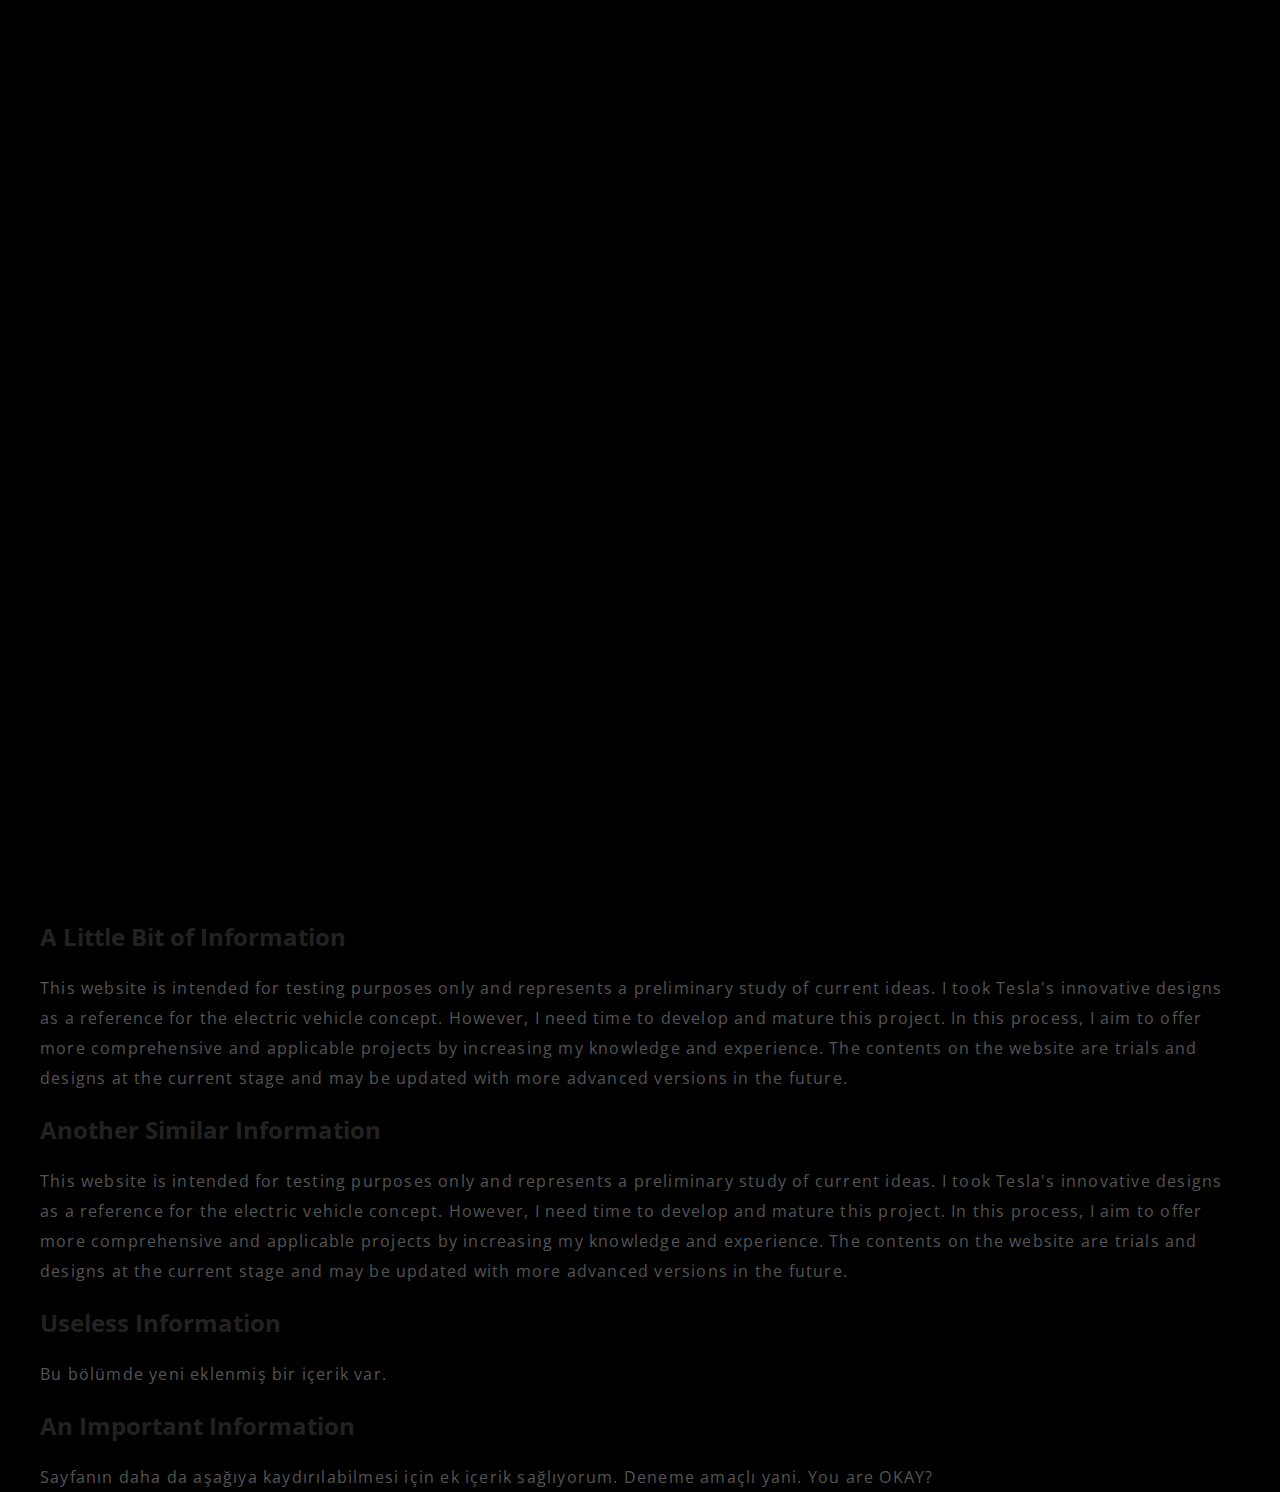
==== index.html @ 90db834c "Update index.html" ====
<!DOCTYPE html>
<html lang="en">
<head>
  <meta charset="UTF-8">
  <meta name="viewport" content="width=device-width, initial-scale=1.0">
  <script async src="https://pagead2.googlesyndication.com/pagead/js/adsbygoogle.js?client=ca-pub-4028999820111107"
     crossorigin="anonymous"></script>
  <script async custom-element="amp-auto-ads"
        src="https://cdn.ampproject.org/v0/amp-auto-ads-0.1.js">
  </script>
  <link rel="stylesheet" href="style.css">
  <link rel="shortcut icon" href="brand-tesla.svg" type="image/x-icon">
  <title>NKOHLEI™</title>
</head>
<body>
  <!-- Yükleme animasyonu -->
  <div class="middle">
    <div class="bar bar1"></div>
    <div class="bar bar2"></div>
    <div class="bar bar3"></div>
    <div class="bar bar4"></div>
    <div class="bar bar5"></div>
    <div class="bar bar6"></div>
    <div class="bar bar7"></div>
  </div>
  <!-- Sayfa içeriği -->
  <nav class="nav">
    <div class="container">
      <h1 class="logo"><a href="#">NKOHLEI™</a></h1>
      <ul>
        <li><a href="/" class="current">Home</a></li>
        <li><a href="about.html">About</a></li>
        <li><a href="services.html">Services</a></li>
        <li><a href="contact.html">Contact</a></li>
        <li><a href="panel.html">Sign In</a></li>
      </ul>
    </div>
  </nav>
  <div class="hero">
    <div class="container">
      <h1>NKOHLEI</h1>
      <p>
        Is the car of your dreams here?
        Then get out of here :)
      </p>
    </div>
  </div>
  <section class="container content">
    <h2>A Little Bit of Information</h2>
    <p>
      This website is intended for testing purposes only and represents 
      a preliminary study of current ideas. I took Tesla's innovative designs 
      as a reference for the electric vehicle concept. However, I need time 
      to develop and mature this project. In this process, I aim to offer 
      more comprehensive and applicable projects by increasing my knowledge 
      and experience. The contents on the website are trials and designs at 
      the current stage and may be updated with more advanced versions in 
      the future.
    </p>
    <h3>Another Similar Information</h3>
    <p>
      This website is intended for testing purposes only and represents 
      a preliminary study of current ideas. I took Tesla's innovative designs 
      as a reference for the electric vehicle concept. However, I need time 
      to develop and mature this project. In this process, I aim to offer 
      more comprehensive and applicable projects by increasing my knowledge 
      and experience. The contents on the website are trials and designs at 
      the current stage and may be updated with more advanced versions in 
      the future.
    </p>
    <!-- Yeni İçerik Ekleyelim -->
    <h3>Useless Information</h3>
    <p>
      Bu bölümde yeni eklenmiş bir içerik var.
    </p>
    <h3>An Important Information</h3>
    <p>
      Sayfanın daha da aşağıya kaydırılabilmesi için ek içerik sağlıyorum. Deneme amaçlı yani. You are OKAY?
    </p>
  </section>
  <script src="script.js"></script>
</body>
  <amp-auto-ads type="adsense"
        data-ad-client="ca-pub-4028999820111107">
  </amp-auto-ads>
</html>
---- style.css ----
@import url("https://fonts.googleapis.com/css?family=Open+Sans&display=swap");

* {
  box-sizing: border-box;
  margin: 0;
  padding: 0;
}

body {
  font-family: "Open Sans", sans-serif;
  color: #222;
  padding-bottom: 50px;
  margin: 0;
  padding: 0;
  box-sizing: border-box;
  background: #000;
}

/* Back Home button styling */
.back-home {
  position: absolute;
  top: 10px; /* Distance from the top of the container */
  left: 10px; /* Distance from the left edge of the container */
  color: #cf8383;
  text-decoration: none;
  font-size: 14px;
}

.back-home:hover {
  text-decoration: underline;
}

/* Header styling */
h1 {
  margin: 0;
}

.container {
  max-width: 1200px;
  margin: 0 auto;
}

.nav {
  position: fixed;
  background-color: #040403;
  top: 0;
  left: 0;
  right: 0;
  transition: all 0.3s ease-in-out;
}

.nav .container {
  display: flex;
  justify-content: space-between;
  align-items: center;
  padding: 20px 0;
  transition: all 0.3s ease-in-out;
}

.nav ul {
  display: flex;
  list-style-type: none;
  align-items: center;
  justify-content: center;
}

.nav a {
  color: #fff;
  text-decoration: none;
  padding: 7px 15px;
  transition: all 0.3s ease-in-out;
}

.nav.active {
  background-color: #fff;
  box-shadow: 0 2px 10px rgba(0, 0, 0, 0.3);
}

.nav.active a {
  color: #000;
}

.nav.active .container {
  padding: 10px 0;
}

.nav a.current,
.nav a:hover {
  color: #c0392b;
  font-weight: bold;
}

.hero {
  background-image: url("https://images.unsplash.com/photo-1554744512-d6c603f27c54?ixid=MXwxMjA3fDB8MHxwaG90by1wYWdlfHx8fGVufDB8fHw%3D&ixlib=rb-1.2.1&auto=format&fit=crop&w=1200&q=80");
  background-repeat: no-repeat;
  background-size: cover;
  background-position: bottom center;
  height: 100vh;
  color: #fff;
  display: flex;
  justify-content: center;
  align-items: center;
  text-align: center;
  position: relative;
  margin-bottom: 20px;
  z-index: -2;
}

.hero::before {
  content: "";
  position: absolute;
  top: 0;
  left: 0;
  width: 100%;
  height: 100%;
  background-color: rgba(0, 0, 0, 0.6);
  z-index: -1;
}

.hero h1 {
  font-size: 81px;
  margin: -20px 0 20px;
}

.hero p {
  font-size: 20px;
  letter-spacing: 1px;
}

.content h2,
.content h3 {
  font-size: 150%;
  margin: 20px 0;
}

.content p {
  color: #555;
  line-height: 30px;
  letter-spacing: 1.2px;
}

.middle {
    position: fixed;
    top: 0;
    left: 0;
    width: 100%;
    height: 100%;
    background: black;
    display: flex;
    justify-content: center;
    align-items: center;
    z-index: 9999;
}
.bar {
    width: 10px;
    height: 40px;
    background: #000000;
    display: inline-block;
    margin-right: 3px;
    transform-origin: bottom center;
    border-top-right-radius: 20px;
    border-top-left-radius: 20px;
    animation: loader 1.2s linear infinite;
}

.bar1 {
  animation-delay: 0.2s;
}

.bar2 {
  animation-delay: 0.3s;
}

.bar3 {
  animation-delay: 0.4s;
}

.bar4 {
  animation-delay: 0.5s;
}

.bar5 {
  animation-delay: 0.6s;
}

.bar6 {
  animation-delay: 0.7s;
}

.bar7 {
  animation-delay: 0.8s;
}

@keyframes loader {
  0% {
    transform: scaleY(0.1);
    background: black;
  }
  50% {
    transform: scaleY(1);
    background: lightsteelblue;
  }
  100% {
    transform: scaleY(0.1);
    background: black;
  }
}
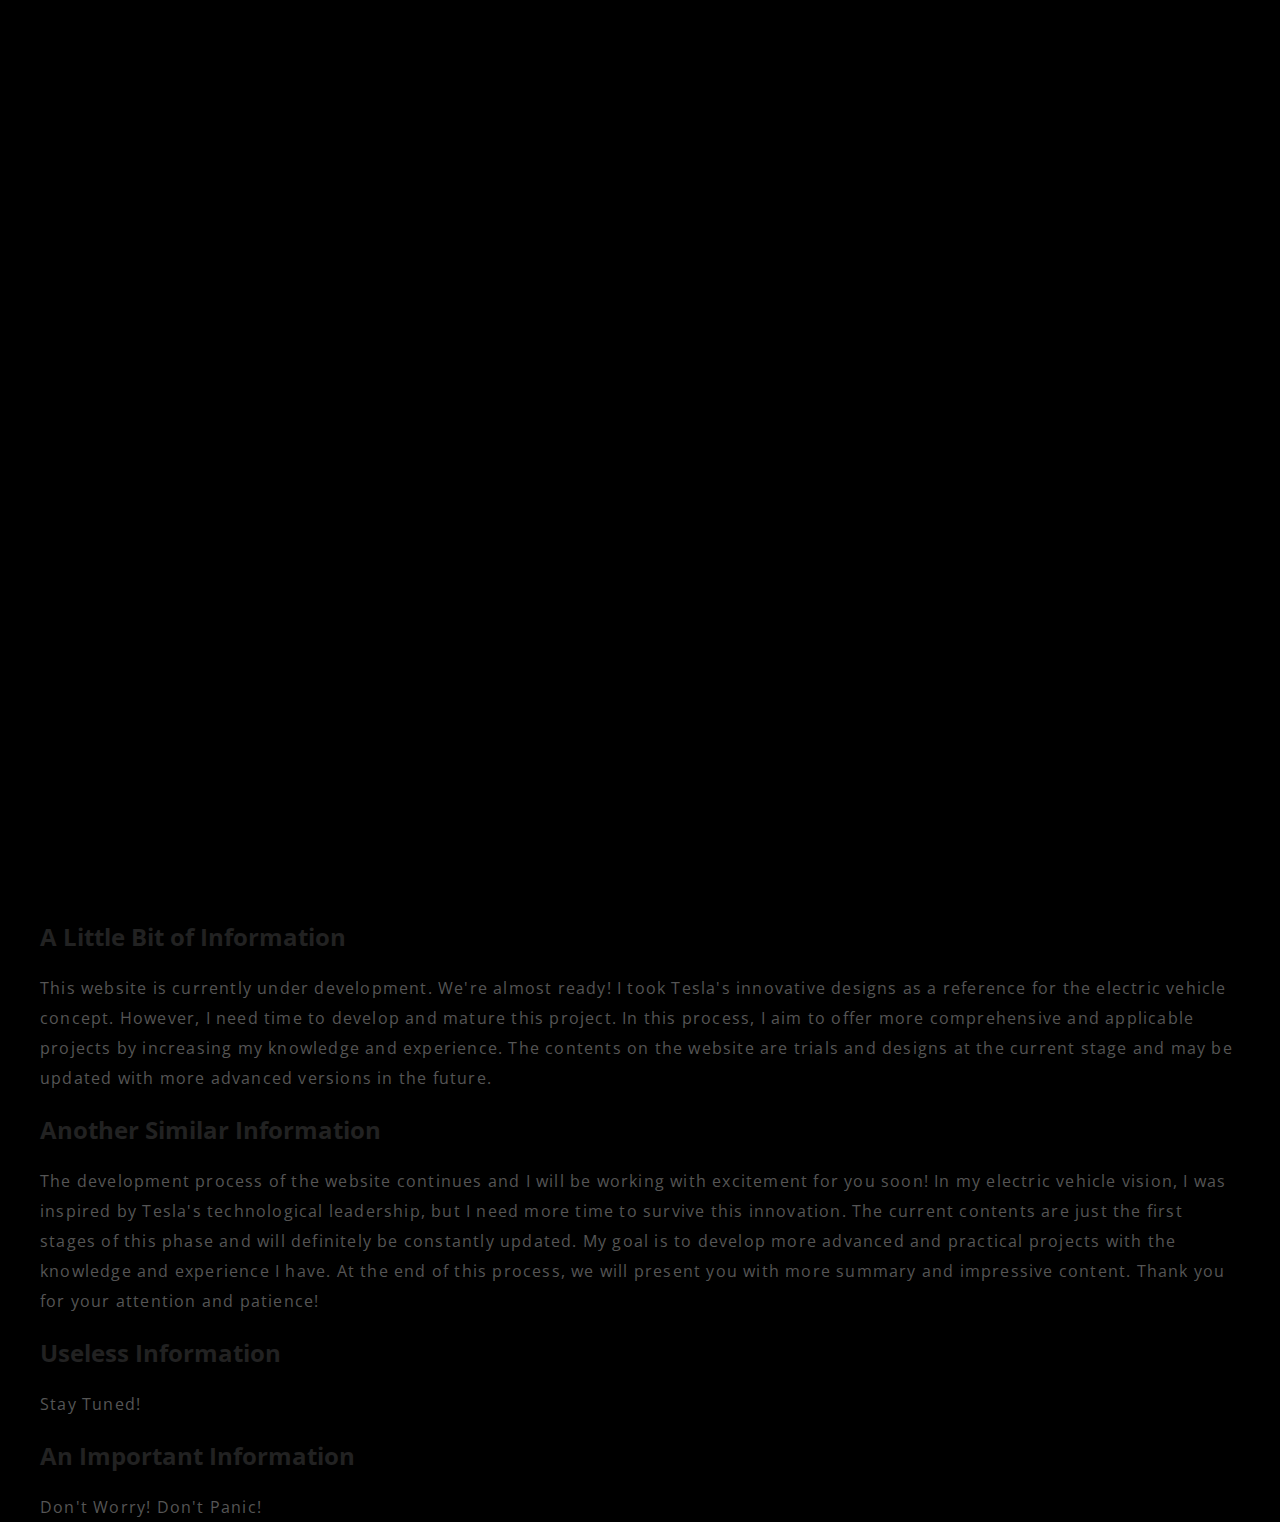
==== commit 5c8c387c: "Update index.html" ====
--- a/index.html
+++ b/index.html
@@ -27,7 +27,7 @@
   <!-- Sayfa içeriği -->
   <nav class="nav">
     <div class="container">
-      <h1 class="logo"><a href="#">NKOHLEI™</a></h1>
+      <h1 class="logo"><a href="/">NKOHLEI™</a></h1>
       <ul>
         <li><a href="/" class="current">Home</a></li>
         <li><a href="about.html">About</a></li>
@@ -42,15 +42,14 @@
       <h1>NKOHLEI</h1>
       <p>
         Is the car of your dreams here?
-        Then get out of here :)
       </p>
     </div>
   </div>
   <section class="container content">
     <h2>A Little Bit of Information</h2>
     <p>
-      This website is intended for testing purposes only and represents 
-      a preliminary study of current ideas. I took Tesla's innovative designs 
+      This website is currently under development. We're almost ready!
+      I took Tesla's innovative designs 
       as a reference for the electric vehicle concept. However, I need time 
       to develop and mature this project. In this process, I aim to offer 
       more comprehensive and applicable projects by increasing my knowledge 
@@ -60,23 +59,22 @@
     </p>
     <h3>Another Similar Information</h3>
     <p>
-      This website is intended for testing purposes only and represents 
-      a preliminary study of current ideas. I took Tesla's innovative designs 
-      as a reference for the electric vehicle concept. However, I need time 
-      to develop and mature this project. In this process, I aim to offer 
-      more comprehensive and applicable projects by increasing my knowledge 
-      and experience. The contents on the website are trials and designs at 
-      the current stage and may be updated with more advanced versions in 
-      the future.
+      The development process of the website continues and I will be working 
+      with excitement for you soon! In my electric vehicle vision, I was inspired 
+      by Tesla's technological leadership, but I need more time to survive this innovation. 
+      The current contents are just the first stages of this phase and will definitely be 
+      constantly updated. My goal is to develop more advanced and practical projects with 
+      the knowledge and experience I have. At the end of this process, we will present you 
+      with more summary and impressive content. Thank you for your attention and patience!
     </p>
     <!-- Yeni İçerik Ekleyelim -->
     <h3>Useless Information</h3>
     <p>
-      Bu bölümde yeni eklenmiş bir içerik var.
+      Stay Tuned!
     </p>
     <h3>An Important Information</h3>
     <p>
-      Sayfanın daha da aşağıya kaydırılabilmesi için ek içerik sağlıyorum. Deneme amaçlı yani. You are OKAY?
+      Don't Worry! Don't Panic!
     </p>
   </section>
   <script src="script.js"></script>
